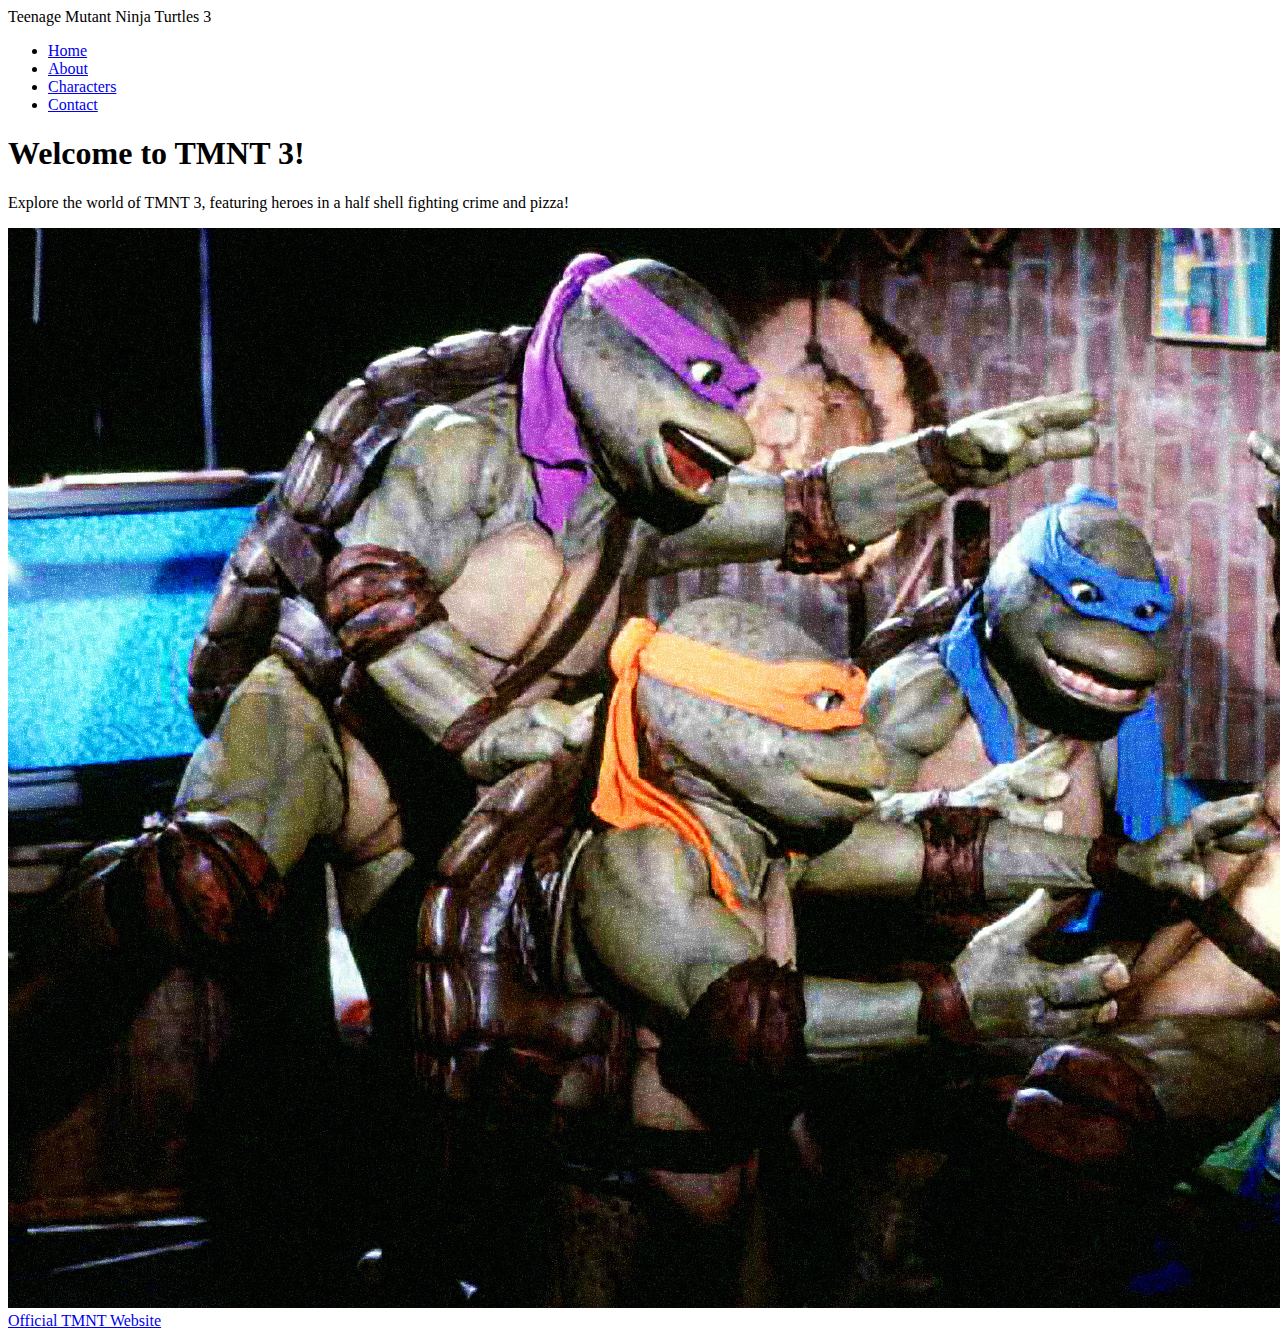
==== tmnt3-website - Copy/index.html @ 60f1c3cd "Add files via upload" ====
<!DOCTYPE html>
<html lang="en">
<head>
    <meta charset="UTF-8">
    <meta name="viewport" content="width=device-width, initial-scale=1.0">
    <title>Teenage Mutant Ninja Turtles 3 - Home</title>
    <link rel="stylesheet" href="css/styles.css">
</head>
<body>
    <div class="container">
        <header>
            Teenage Mutant Ninja Turtles 3
        </header>

        <nav>
            <ul>
                <li><a href="index.html">Home</a></li>
                <li><a href="about.html">About</a></li>
                <li><a href="characters.html">Characters</a></li>
                <li><a href="contact.html">Contact</a></li>
            </ul>
        </nav>

        <main>
            <h1>Welcome to TMNT 3!</h1>
            <p>Explore the world of TMNT 3, featuring heroes in a half shell fighting crime and pizza!</p>
            <img src="images/tmnt-home.jpg" alt="TMNT 3 Movie Poster" />
        </main>

        <footer>
            <a href="https://www.tmnt.com" target="_blank">Official TMNT Website</a>
        </footer>
    </div>
</body>
</html>
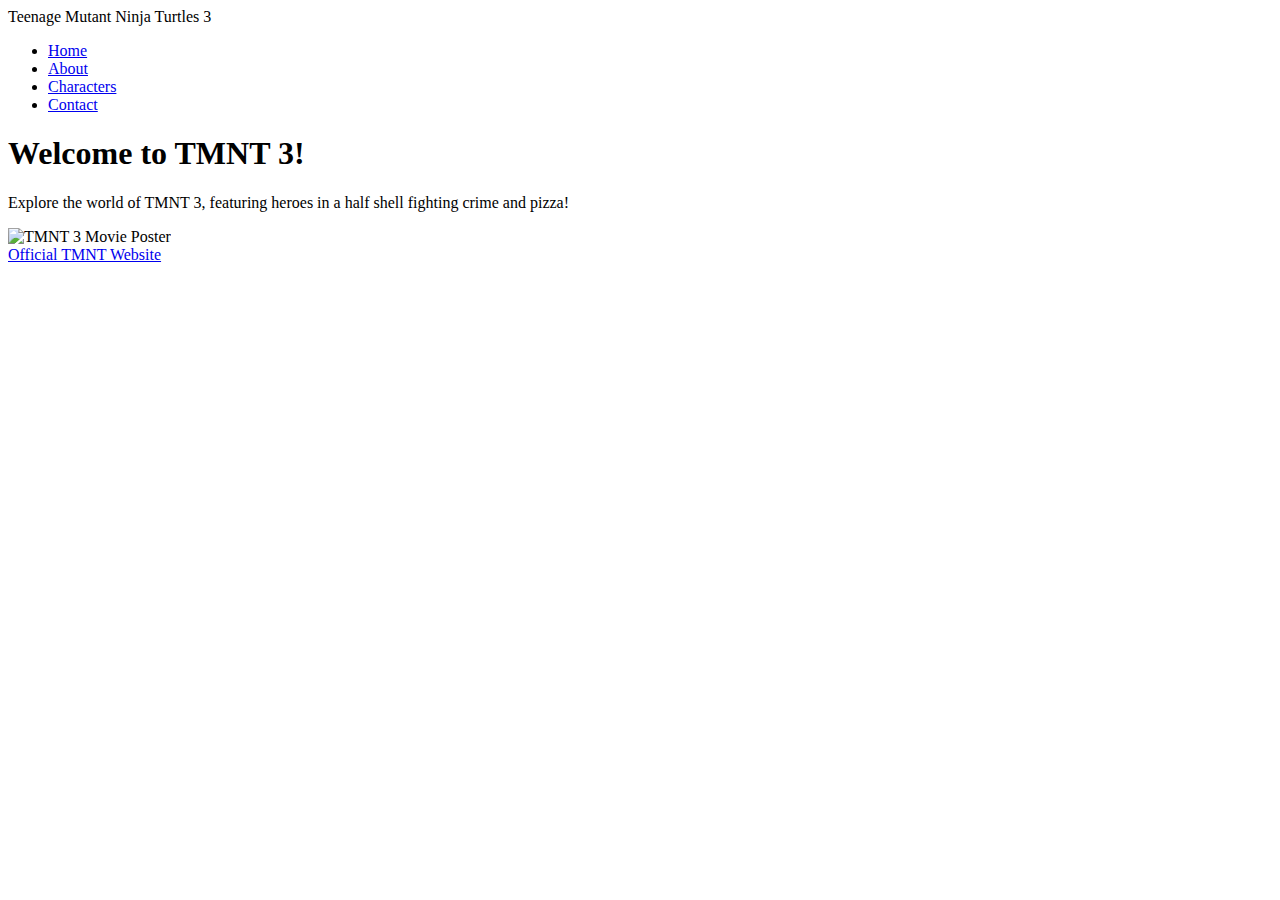
==== commit 4b117f66: "update" ====
--- a/tmnt3-website - Copy/index.html
+++ b/tmnt3-website - Copy/index.html
@@ -4,7 +4,7 @@
     <meta charset="UTF-8">
     <meta name="viewport" content="width=device-width, initial-scale=1.0">
     <title>Teenage Mutant Ninja Turtles 3 - Home</title>
-    <link rel="stylesheet" href="css/styles.css">
+    <link rel="stylesheet" href="tmnt3/css/styles.css">
 </head>
 <body>
     <div class="container">
@@ -24,7 +24,7 @@
         <main>
             <h1>Welcome to TMNT 3!</h1>
             <p>Explore the world of TMNT 3, featuring heroes in a half shell fighting crime and pizza!</p>
-            <img src="images/tmnt-home.jpg" alt="TMNT 3 Movie Poster" />
+            <img src="/tmnt3/images/tmnt-home.jpg" alt="TMNT 3 Movie Poster" />
         </main>
 
         <footer>
